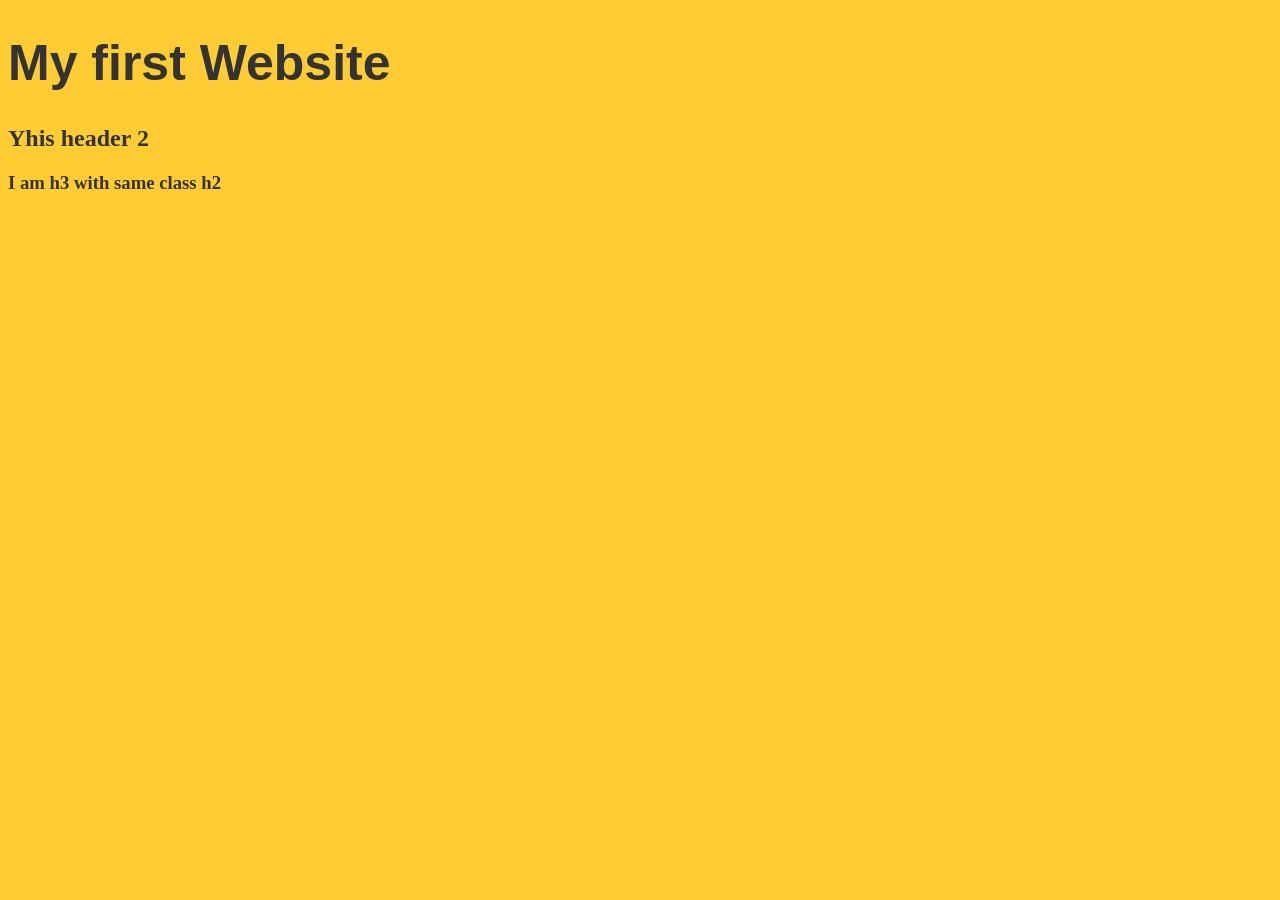
==== id_class_css.html @ ab666fa0 "inline,internal and external CSS" ====
<!DOCTYPE html>
<html>
<head>
	<title>Inline CSS</title>
    <link rel="stylesheet" type="text/css"
          href="style.css">
</head>
<body>

    
    <h1 id="main-title">My first Website</h1>
    <h2 class="sectionHeader">Yhis header 2</h2>
    
    <h3 class="sectionHeader">I am h3 with same class h2</h3>

</body>
</html>
---- style.css ----
body{
    
    background-color: #fc3;
    color: #333;
    
}

h1{
    
    font-size: 50px;
    font-family: Helvetica,Arial, sans-serif;
}

p{
    font-size: 18px;
    font-style: italic;
}
ol{
    margin: 20px;
    padding: 20px;
    color: white;
}
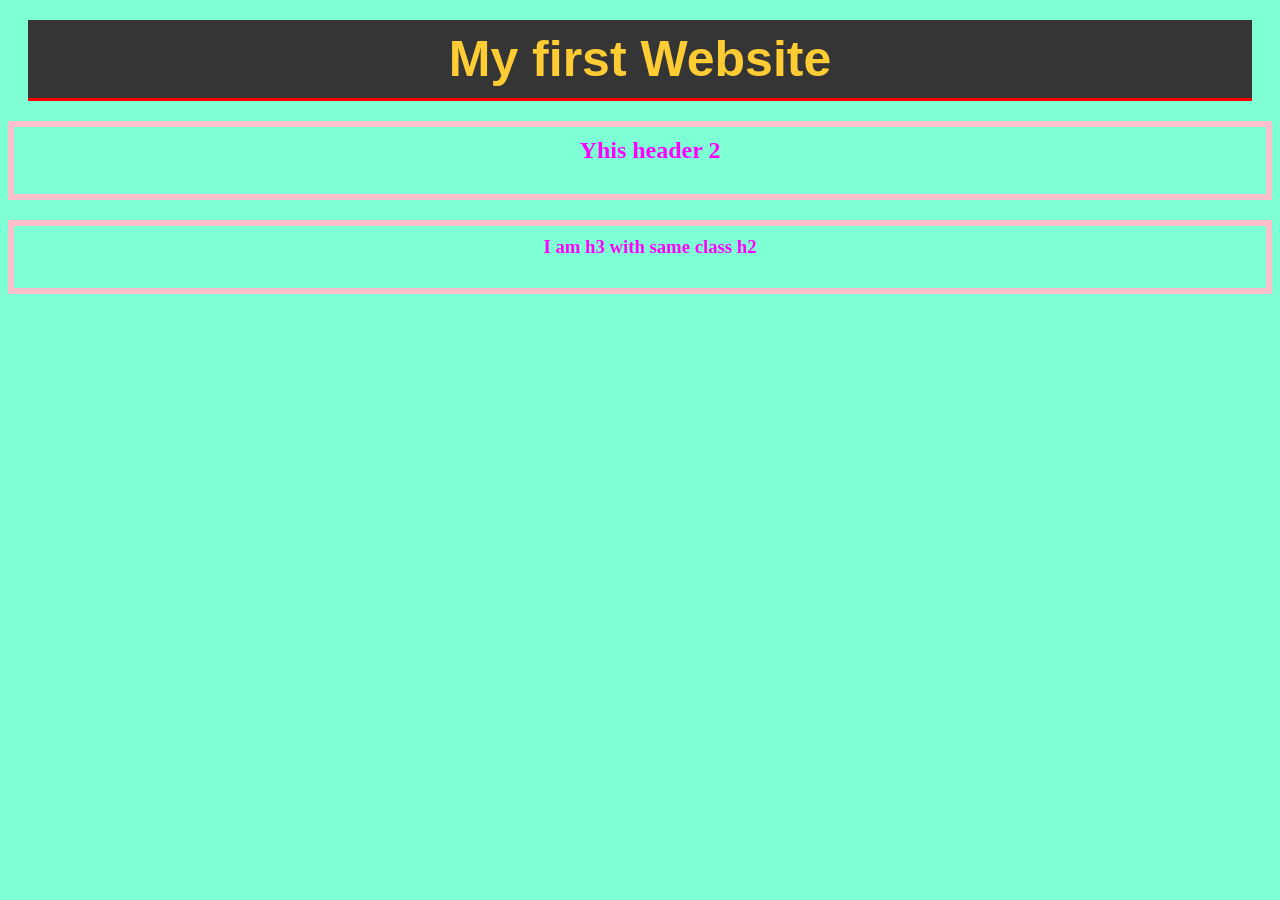
==== commit a3eafe8a: "text styling,link styling and background image" ====
--- a/id_class_css.html
+++ b/id_class_css.html
@@ -5,7 +5,7 @@
     <link rel="stylesheet" type="text/css"
           href="style.css">
 </head>
-<body>
+<body id="idClassPage">
 
     
     <h1 id="main-title">My first Website</h1>
--- a/style.css
+++ b/style.css
@@ -19,4 +19,92 @@
     margin: 20px;
     padding: 20px;
     color: white;
-}+}
+body#idClassPage{
+    
+    background-color: aquamarine
+    
+}
+/* comment in CSS */
+
+/*Style for id and Class*/
+
+#main-title{
+    color: #fc3;
+    background: #353535;
+    padding: 10px;
+    margin: 20px
+}
+
+.sectionHeader{
+    
+    color: fuchsia;
+    border: solid 6px pink;
+    text-align: center;
+    padding: 10px 20px 30px 40px
+    
+}
+
+/* style for the descendent css*/
+
+.primary-box
+{
+    background-color: white;
+    border: solid 10px #333;
+    padding: 20px;
+}
+
+.secondary-box{
+    
+    background-color: #333;
+    color: #fff;
+    padding: 20px;
+    font-size: 30px;
+}
+
+/*font-size don not effect <p> tag in secondary box. since it already define in style.css previously. so we need to descendent it by follwing manner*/
+
+.secondary-box p{
+    font-size: 14px;
+    font-style:normal;
+}
+
+.secondary-box p em{
+    color: #fc3fc3;
+}
+/*but this way all em tag will be pink in secondary box. if we only do it to some em tag then we should follow the follwing manner*/
+
+
+/* style for the grouping selectors */
+
+
+.primary-box,.secondary-box{
+    
+     margin: 30px 20px;
+}
+
+h1, h2, h3, h4, h5, h6{
+    
+    text-align: center;
+    border-bottom: solid 3px red;
+    paddingL 0 0 10px
+}
+
+#mainContainer{
+    width: 960px;
+    margin: 0 auto;/*when strech it calculate to going center position*/
+}
+
+
+
+
+
+
+
+
+
+
+
+
+
+
